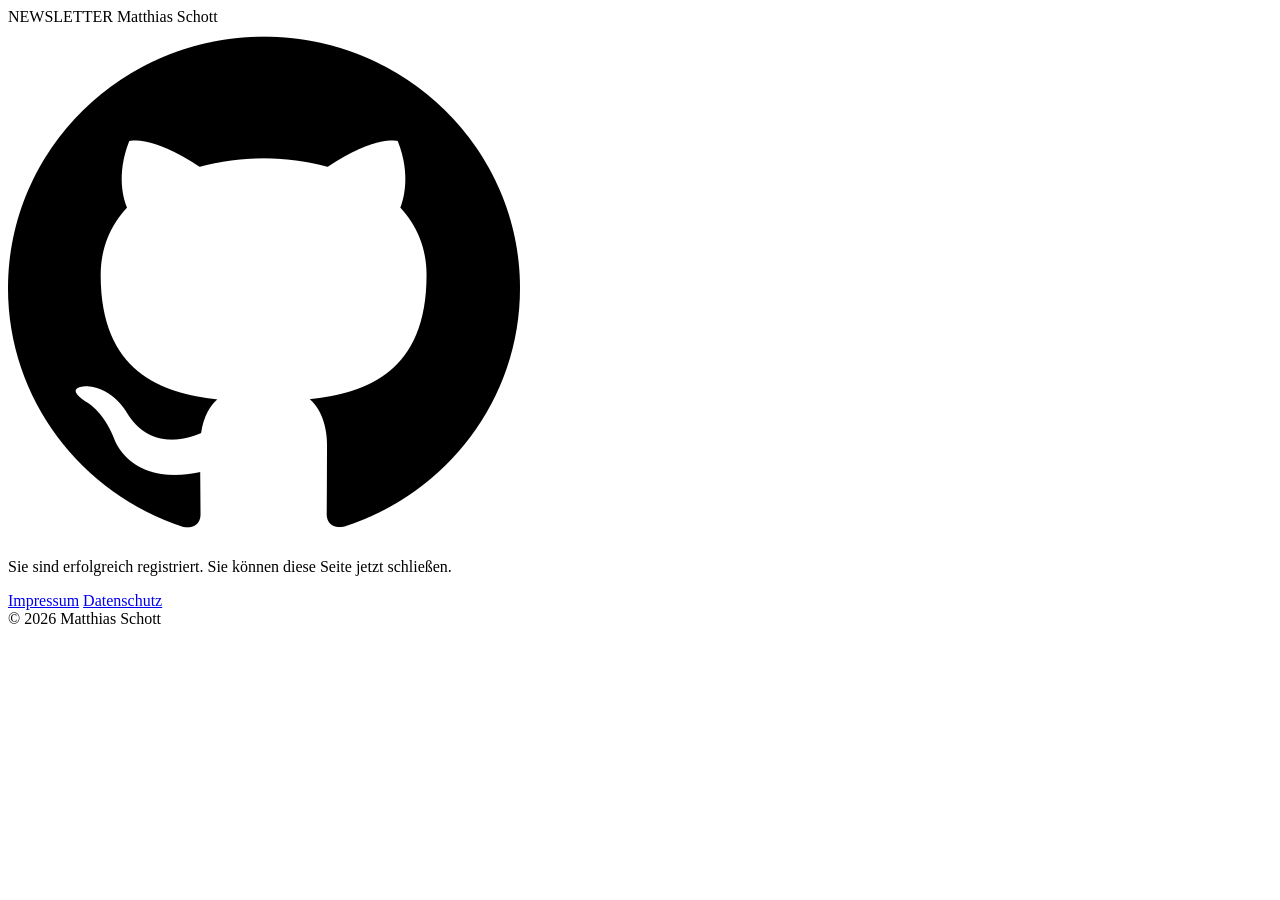
==== confirmed.html @ 75b37ae5 "feat: add confirmed.html for test of backend functionality" ====
<!DOCTYPE html>
<html lang="de">
<head>
    <meta charset="UTF-8">

    <meta name="viewport" content="width=device-width, initial-scale=1.0">

    <meta name="description" content="Newsletter für GitHub Projekt-Updates von Matthias Schott">

    <link rel="stylesheet" href="css/style.css">
    <script src="js/script.js" defer></script>

    <link rel="preload" href="Images/bg.jpg" as="image" fetchpriority="high">
    <link rel="icon" href="Images/favicon.ico">

    <title>GitHub Projekt Newsletter – Matthias Schott</title>
</head>

<body class="landing">

<div class="top-bar">
    <div class="title">
        NEWSLETTER
        <span>Matthias Schott</span>
    </div>
</div>

<div class="newsletter-card">

    <!-- GITHUB ICON -->
    <div class="newsletter-icon">
        <img src="Images/github.png" alt="GitHub Logo">
    </div>

    <div class="newsletter-text">
        
        <p>
            Sie sind erfolgreich registriert. Sie können diese Seite jetzt schließen.
        </p>
    </div>

    

    

</div>

<footer class="bottom-bar">
    <div></div>

    <div class="footer-links">
        <a href="impressum.html">Impressum</a>
        <span class="divider"></span>
        <a href="datenschutz.html">Datenschutz</a>
    </div>

    <div class="footer-right">© 2026 Matthias Schott</div>
</footer>

</body>
</html>
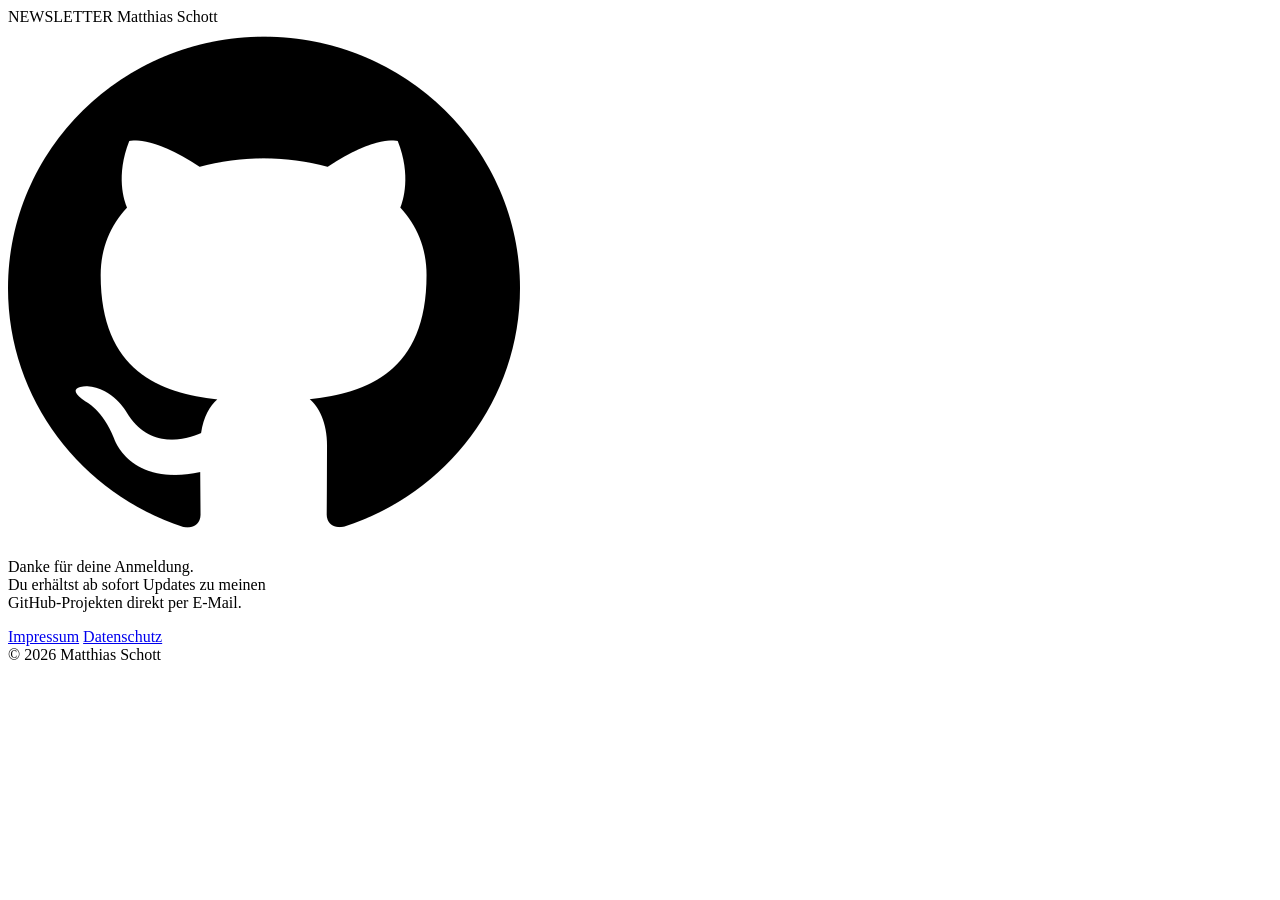
==== commit d88164a9: "style: improve email field, fix some style issues refactor: move inline css from html to style.css" ====
--- a/confirmed.html
+++ b/confirmed.html
@@ -35,7 +35,9 @@
     <div class="newsletter-text">
         
         <p>
-            Sie sind erfolgreich registriert. Sie können diese Seite jetzt schließen.
+            Danke für deine Anmeldung. <br>
+            Du erhältst ab sofort Updates zu meinen <br>
+            GitHub-Projekten direkt per E-Mail.
         </p>
     </div>
 
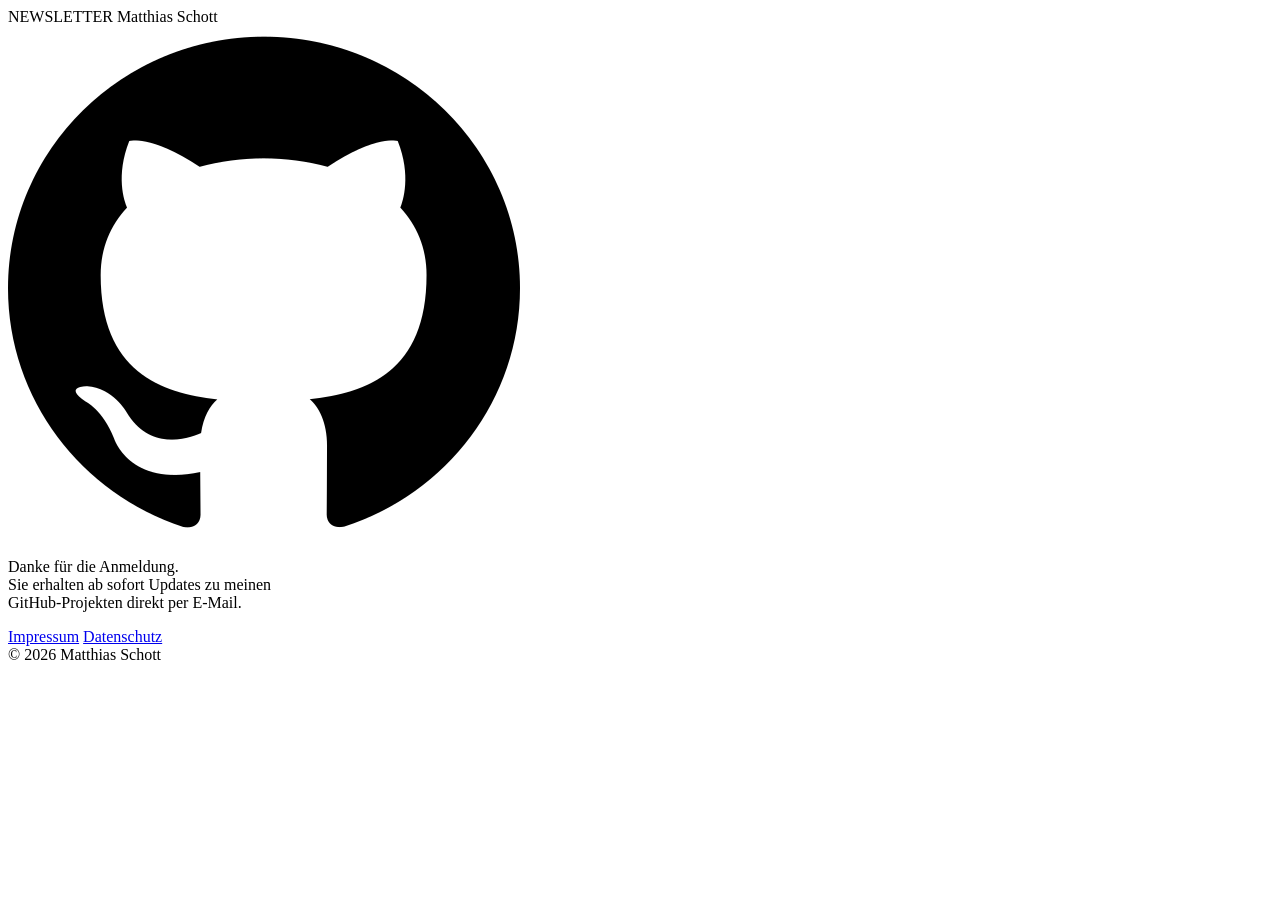
==== commit a6614b43: "feat: add close button, add status.html for dynamic status response from backend with browser redire" ====
--- a/confirmed.html
+++ b/confirmed.html
@@ -35,8 +35,8 @@
     <div class="newsletter-text">
         
         <p>
-            Danke für deine Anmeldung. <br>
-            Du erhältst ab sofort Updates zu meinen <br>
+            Danke für die Anmeldung. <br>
+            Sie erhalten ab sofort Updates zu meinen <br>
             GitHub-Projekten direkt per E-Mail.
         </p>
     </div>
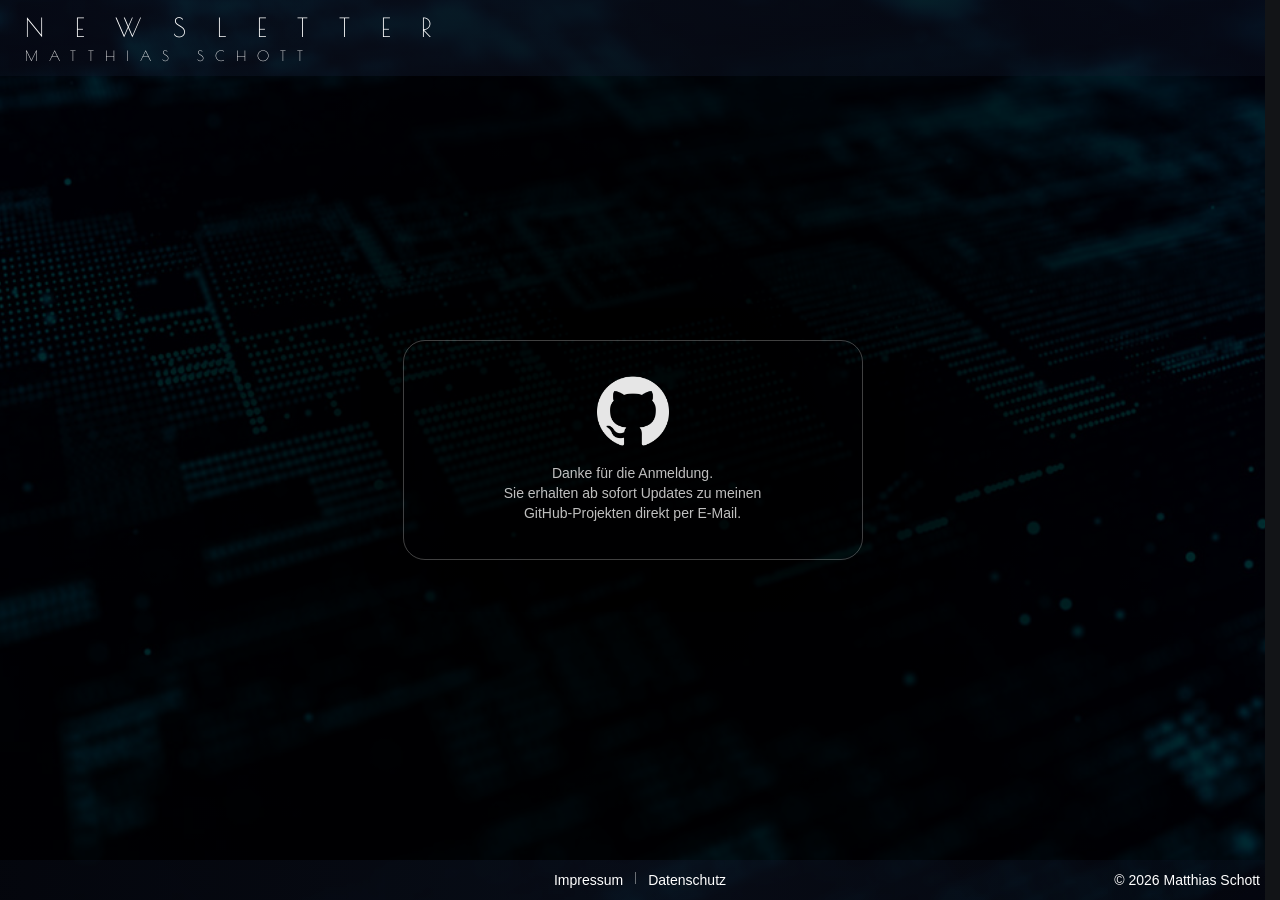
==== commit 494142e4: "fix: lowercase issue for pictures" ====
--- a/confirmed.html
+++ b/confirmed.html
@@ -10,8 +10,8 @@
     <link rel="stylesheet" href="css/style.css">
     <script src="js/script.js" defer></script>
 
-    <link rel="preload" href="Images/bg.jpg" as="image" fetchpriority="high">
-    <link rel="icon" href="Images/favicon.ico">
+    <link rel="preload" href="images/bg.jpg" as="image" fetchpriority="high">
+    <link rel="icon" href="images/favicon.ico">
 
     <title>GitHub Projekt Newsletter – Matthias Schott</title>
 </head>
--- a/css/style.css
+++ b/css/style.css
@@ -0,0 +1,545 @@
+@font-face {
+    font-family: "Poiret One";
+    src: url("../fonts/PoiretOne-Regular.ttf") format("truetype");
+    font-weight: 400;
+    font-style: normal;
+}
+
+* {
+    box-sizing: border-box;
+    margin: 0;
+    padding: 0;
+}
+
+/* =========================
+   GLOBAL
+========================= */
+html {
+    scrollbar-gutter: stable;
+    -webkit-text-size-adjust: 100%;
+}
+
+html,
+body {
+    background-color: #121417;
+}
+
+body {
+    font-family: Arial, sans-serif;
+    min-height: 100vh;
+    color: #ffffff;
+    position: relative;
+    isolation: isolate;
+    font-size: 14px;
+}
+
+body::before {
+    content: "";
+
+    position: fixed;
+    inset: 0;
+
+    background:
+        radial-gradient(
+            circle at center,
+            rgba(0, 0, 0, 0.94) 0%,
+            rgba(0, 0, 0, 0.9) 20%,
+            rgba(0, 0, 0, 0.72) 50%,
+            rgba(0, 0, 0, 0.4) 100%
+        ),
+        url("../Images/bg.jpg");
+
+    background-size: cover;
+    background-position: center;
+    background-repeat: no-repeat;
+    animation:
+    bg-fade 1s ease forwards,
+    bg-zoom 1s ease-in-out forwards;
+    z-index: -1;
+}
+@keyframes bg-zoom {
+    0% {
+        transform: scale(1);
+    }
+    
+    100% {
+        transform: scale(1.02);
+    }
+}
+@keyframes bg-fade {
+    from {
+        filter: brightness(0.05);
+    }
+
+    to {
+        filter: brightness(0.4);
+    }
+}
+
+/* =========================
+   HEADER
+========================= */
+.top-bar {
+    position: fixed;
+    top: 0;
+    left: 0;
+    width: 100%;
+    padding: 12px 25px;
+
+    background: linear-gradient(
+        to right,
+        rgba(15, 23, 42, 0.35) 0%,
+        rgba(15, 23, 42, 0.42) 10%,
+        rgba(15, 23, 42, 0.48) 30%,
+        rgba(15, 23, 42, 0.42) 50%,
+        rgba(15, 23, 42, 0.35) 80%
+    );
+
+    display: flex;
+    align-items: center;
+    justify-content: space-between;
+    z-index: 10;
+}
+
+.title {
+    font-family: "Poiret One", sans-serif;
+    font-weight: 300;
+    color: #ffffff;
+    font-size: clamp(18px, 2vw, 36px);
+    letter-spacing: 1.2em;
+    text-transform: uppercase;
+}
+
+.title span {
+    display: block;
+    font-size: 14px;
+    letter-spacing: 0.8em;
+    margin-top: 6px;
+}
+
+.close-button {
+    margin-left: auto;
+    margin-right: 20px;
+    background: transparent;
+    border: none;
+    color: rgba(255,255,255,0.75);
+    font-size: 25px;
+    cursor: pointer;
+    transition: 0.2s ease;
+}
+
+.close-button:hover {
+    color: #ffffff;
+    transform: scale(1.12);
+}
+
+/* =========================
+   LAYOUT
+========================= */
+body.landing {
+    display: flex;
+    justify-content: center;
+    align-items: center;
+}
+
+/* =========================
+   CARD BASE
+========================= */
+.newsletter-card {
+    width: min(460px, 92vw);
+
+    display: flex;
+    flex-direction: column;
+
+    padding: 34px 42px 14px;
+
+    text-align: center;
+    line-height: 1.45;
+
+    color: #ffffff;
+
+    /*background: rgba(20, 24, 31, 0.2);
+    backdrop-filter: blur(1px);*/
+
+    border: 1px solid rgba(255, 255, 255, 0.25);
+    border-radius: 22px;
+
+    box-shadow: 0 10px 35px rgba(0, 0, 0, 0.6);
+    animation: bg-fade-complete 3s ease forwards;
+}
+@keyframes bg-fade-complete {
+    from {
+        filter: brightness(0.05);
+    }
+
+    to {
+        filter: brightness(1.0);
+    }
+}
+
+
+
+    
+    
+    
+
+
+
+
+/* =========================
+   CARD CONTENT TYPO BASE
+========================= */
+.newsletter-text h1 {
+    font-size: 26px;
+    margin-bottom: 12px;
+}
+
+.newsletter-text p {
+    font-size: 14px;
+    color: rgba(255, 255, 255, 0.75);
+    max-width: 320px;
+    margin: 0 auto 22px auto;
+}
+
+/* =========================
+   ICON
+========================= */
+.newsletter-icon {
+    display: flex;
+    justify-content: center;
+    margin-bottom: 16px;
+}
+
+.newsletter-icon img {
+    width: 72px;
+    height: 72px;
+    filter: brightness(0) invert(1);
+    opacity: 0.9;
+}
+
+/* =========================
+   FORM
+========================= */
+.newsletter-card form {
+    display: flex;
+    flex-direction: column;
+    gap: 14px;
+    text-align: left;
+}
+
+.newsletter-card label {
+    font-size: 13px;
+    color: rgba(255,255,255,0.7);
+}
+
+.newsletter-card input[type="email"] {
+    padding: 13px 14px;
+    border-radius: 10px;
+    border: 1px solid rgba(255,255,255,0.08);
+    background: rgba(255,255,255,0.04);
+    color: #fff;
+    font-size: 14px;
+}
+
+/* =========================
+   CHECKBOX
+========================= */
+.checkbox {
+    display: flex;
+    gap: 10px;
+    font-size: 12px;
+    color: rgba(255,255,255,0.7);
+}
+
+.checkbox input {
+    margin-top: 3px;
+    accent-color: #2563eb;
+}
+
+/* =========================
+   BUTTON
+========================= */
+.newsletter-card button {
+    padding: 12px 28px;
+    border-radius: 10px;
+    border: 1px solid rgba(255,255,255,0.14);
+    background: rgba(255,255,255,0.03);
+    color: #fff;
+    text-transform: uppercase;
+    font-size: 13px;
+    cursor: pointer;
+}
+
+.newsletter-card button:hover {
+    background: rgba(255,255,255,0.06);
+
+    border-color: rgba(56, 189, 248, 0.45);
+
+    box-shadow:
+        0 0 18px rgba(56, 189, 248, 0.14);
+}
+.newsletter-card button:active {
+    transform: scale(0.98);
+
+    background: rgba(56, 189, 248, 0.18);
+
+    border-color: rgba(56, 189, 248, 0.85);
+
+    box-shadow:
+        0 0 22px rgba(56, 189, 248, 0.28),
+        inset 0 0 12px rgba(56, 189, 248, 0.18);
+}
+
+/* =========================
+   TRUST + MESSAGE
+========================= */
+.trust {
+    margin-top: 14px;
+    font-size: 12px;
+    color: rgba(255,255,255,0.55);
+}
+
+.message {
+    margin-top: 14px;
+    display: flex;
+    align-items: center;
+    justify-content: center;
+    gap: 10px;
+
+    font-size: 13px;
+    color: rgba(255,255,255,0.8);
+}
+
+.message-icon {
+    font-size: 22px; /* größer */
+    line-height: 1;
+}
+
+/* =========================
+   STATUS SYSTEM
+========================= */
+.status-card {
+    display: flex;
+    flex-direction: column;
+}
+
+.is-hidden {
+    display: none;
+}
+
+/* ICON COLORS */
+.status-icon {
+    font-size: 26px;
+    font-weight: 700;
+    line-height: 1;
+}
+
+.status-neutral { color: #ffffff; }
+.status-success { color: #22c55e; }
+.status-warning { color: #facc15; }
+.status-error   { color: #ef4444; }
+
+/* HEADER ICON + TITLE INLINE */
+.status-header {
+    display: flex;
+    align-items: center;
+    justify-content: center;
+    gap: 10px;
+    margin-bottom: 18px;
+}
+
+.status-title {
+    font-size: 20px;
+    margin: 0;
+}
+
+/* =========================
+   FOOTER INSIDE CARD
+========================= */
+.card-footer {
+    margin-top: auto;
+    padding-top: 28px;
+}
+
+.git-legal-note {
+    font-size: 10px;
+    opacity: 0.45;
+    line-height: 1.2;
+}
+
+/* =========================
+   LEGAL
+========================= */
+
+body.legal {
+    min-height: 100vh;
+    display: flex;
+    flex-direction: column;
+}
+
+.legal-wrapper {
+    flex: 1;
+
+    display: flex;
+    flex-direction: column;
+    align-items: center;
+    justify-content: center;
+
+    padding: 140px 20px 100px;
+    gap: 18px;
+}
+
+.legal-content {
+    max-width: 650px;
+    width: 100%;
+
+    padding: 32px;
+
+    font-size: 13px;
+    line-height: 1.6;
+
+    text-align: center;
+
+    background: rgba(20, 24, 31, 0.5);
+    backdrop-filter: blur(2px);
+
+    border: 2px solid rgba(255,255,255,0.12);
+    border-radius: 14px;
+
+    color: #ffffff;
+
+    box-shadow: 0 10px 35px rgba(0, 0, 0, 0.4);
+}
+
+.legal-content h1 {
+    margin-bottom: 18px;
+}
+
+.legal-content p {
+    margin-bottom: 12px;
+}
+
+.back-link {
+    color: rgba(255,255,255,0.7);
+    text-decoration: none;
+}
+
+.back-link:hover {
+    color: #ffffff;
+}
+
+/* =========================
+   GLOBAL FOOTER
+========================= */
+.bottom-bar {
+    position: fixed;
+    bottom: 0;
+    left: 0;
+    width: 100%;
+    padding: 12px 20px;
+
+    display: grid;
+    grid-template-columns: 1fr auto 1fr;
+
+    background: linear-gradient(
+        to right,
+        rgba(15, 23, 42, 0.25) 0%,
+        rgba(15, 23, 42, 0.5) 50%,
+        rgba(15, 23, 42, 0.25) 100%
+    );
+}
+
+.footer-links {
+    justify-self: center;
+    display: flex;
+    gap: 12px;
+}
+
+.footer-links a {
+    color: #fff;
+    text-decoration: none;
+}
+
+.divider {
+    width: 1px;
+    height: 12px;
+    background: rgba(255,255,255,0.4);
+}
+
+.footer-right {
+    justify-self: end;
+    color: #fff;
+}
+
+/* =========================
+   MOBILE
+========================= */
+@media (max-width: 480px) {
+
+    .newsletter-card {
+        padding: 26px 22px;
+    }
+
+    .title {
+        letter-spacing: 0.6em;
+        font-size: 16px;
+    }
+
+    .newsletter-text h1 {
+        font-size: 22px;
+    }
+
+    .newsletter-text p {
+        font-size: 13px;
+    }
+
+    .status-title {
+        font-size: 18px;
+    }
+
+    .status-icon {
+        font-size: 22px;
+    }
+}
+
+
+/* Klasse Glas für allg. Eigenschaft für Cards die diesen Effekt haben sollen*/
+.glass {
+    /*background: rgba(20, 24, 31, 0.2);*/
+    backdrop-filter: blur(0.0px);
+    -webkit-backdrop-filter: blur(0.0px);
+
+    border: 1px solid rgba(255, 255, 255, 0.18);
+    border-radius: 16px;
+
+    transition:
+        backdrop-filter 0.35s ease,
+        background 0.35s ease,
+        border-color 0.35s ease,
+        box-shadow 0.35s ease,
+        transform 0.25s ease;
+}
+.glass:hover {
+    backdrop-filter: blur(4px);
+    -webkit-backdrop-filter: blur(4px);
+
+    background: rgba(20, 24, 31, 0.32);
+
+    border-color: rgba(56, 189, 248, 0.25);
+
+    box-shadow:
+        0 0 18px rgba(56, 189, 248, 0.10);
+
+    
+}
+.glass:hover .logo {
+    opacity: 1;
+    filter: grayscale(0%) brightness(1.2) drop-shadow(0 0 10px rgba(56, 189, 248, 0.25));
+    /*transform: scale(1.05);*/
+}
+
+
+/* Backlink*/
+.back-link {
+    align-self: center;
+}
